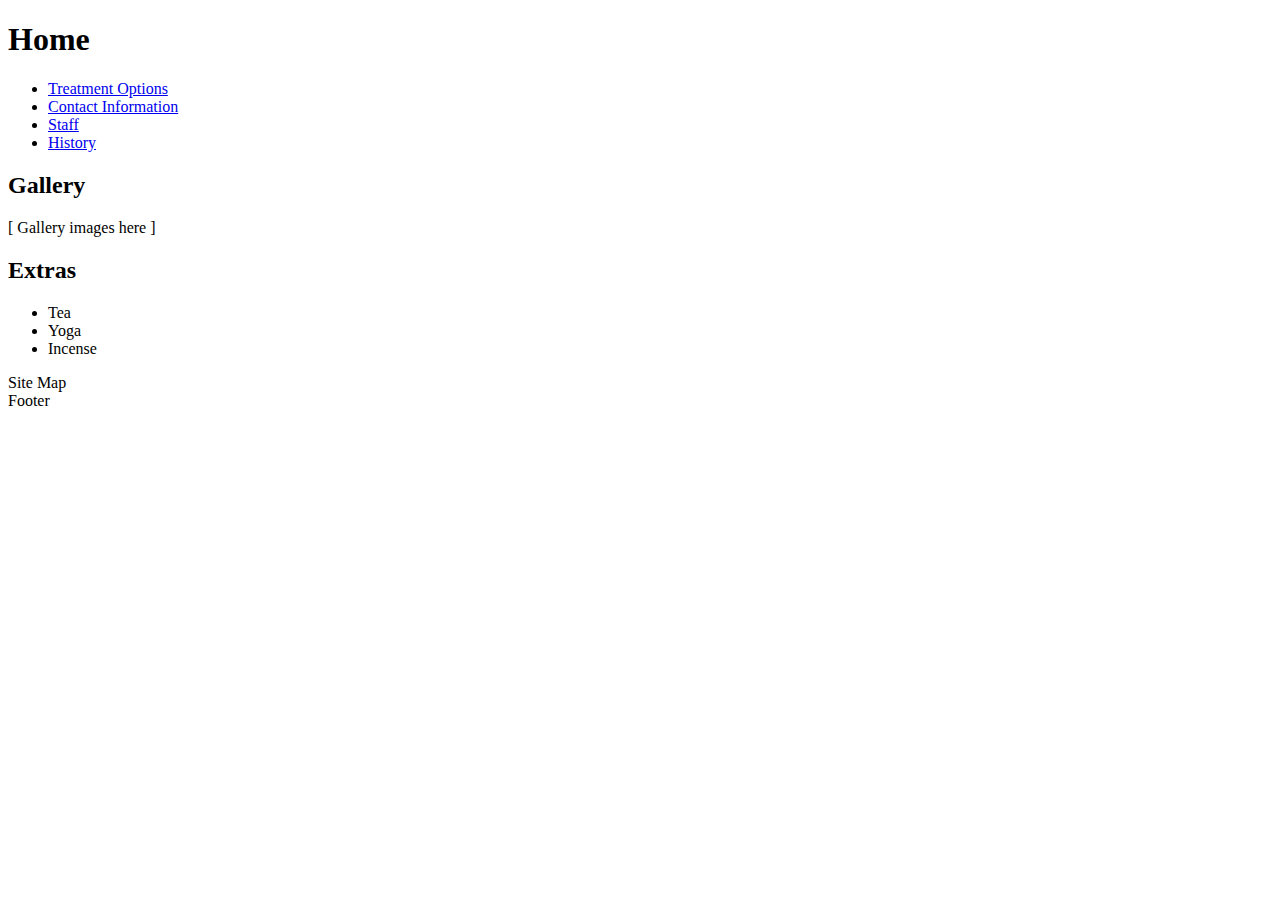
==== index.html @ 1eccbce7 "Create index.html" ====
<!DOCTYPE html>
<html lang="en">
<head>
  <meta charset="UTF-8" />
  <meta name="viewport" content="width=device-width, initial-scale=1.0"/>
  <title>Home</title>
  <link rel="stylesheet" href="styles.css" />
</head>
<body>
  <header>
    <h1 class="title">Home</h1>
  </header>

  <aside class="sidebar-left">
    <ul>
      <li><a href="#">Treatment Options</a></li>
      <li><a href="#">Contact Information</a></li>
      <li><a href="#">Staff</a></li>
      <li><a href="#">History</a></li>
    </ul>
  </aside>

  <main>
    <h2>Gallery</h2>
    <section class="gallery">
      <p>[ Gallery images here ]</p>
    </section>
  </main>

  <aside class="sidebar-right">
    <h2>Extras</h2>
    <ul>
      <li>Tea</li>
      <li>Yoga</li>
      <li>Incense</li>
    </ul>
  </aside>

  <footer>
    <div class="footer-left">Site Map</div>
    <div class="footer-right">Footer</div>
  </footer>
</body>
</html>
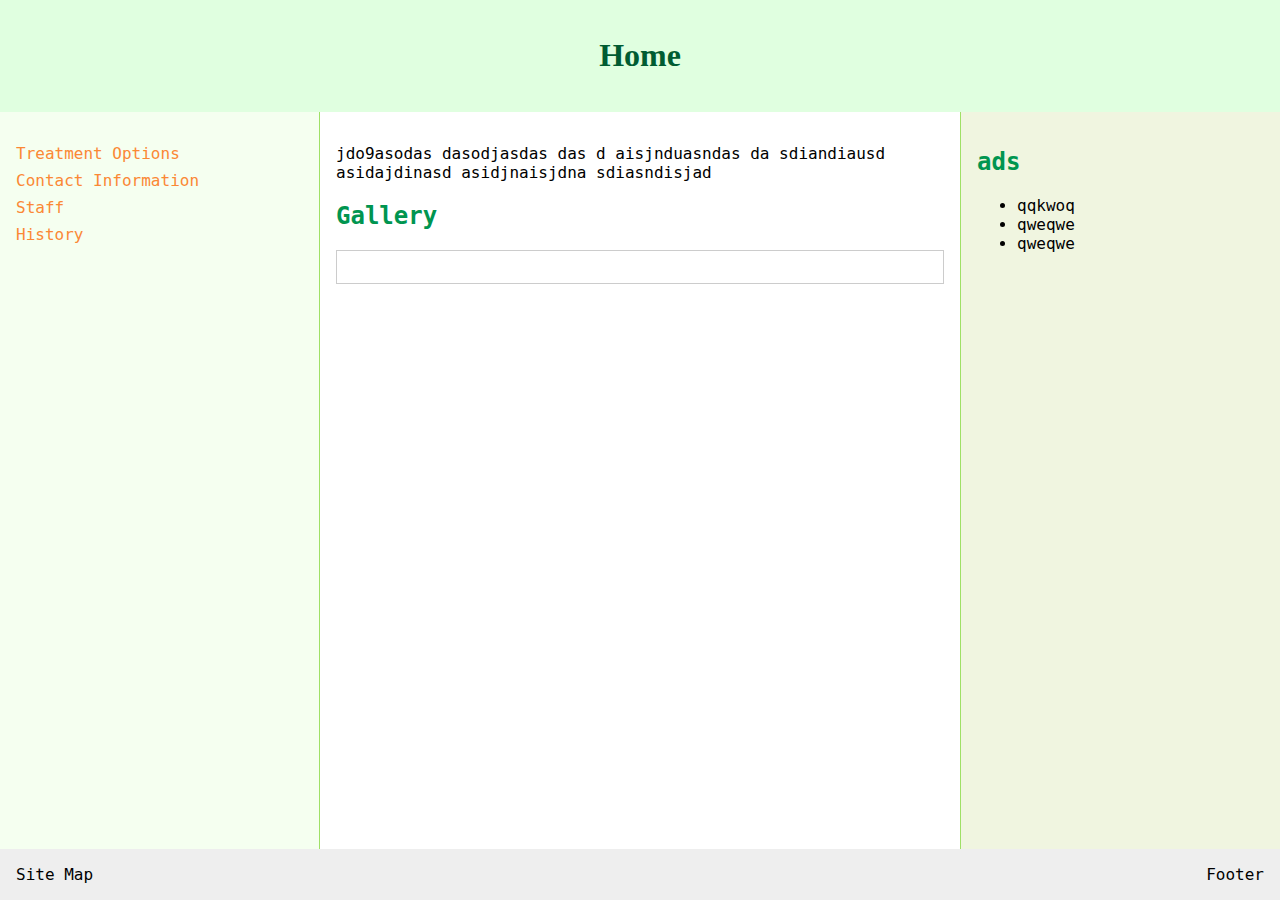
==== commit ffbb67b4: "Update index.html" ====
--- a/index.html
+++ b/index.html
@@ -21,18 +21,19 @@
   </aside>
 
   <main>
+     <p>jdo9asodas dasodjasdas das d aisjnduasndas da sdiandiausd asidajdinasd asidjnaisjdna sdiasndisjad</p>
     <h2>Gallery</h2>
     <section class="gallery">
-      <p>[ Gallery images here ]</p>
+      
     </section>
   </main>
 
   <aside class="sidebar-right">
-    <h2>Extras</h2>
+    <h2>ads</h2>
     <ul>
-      <li>Tea</li>
-      <li>Yoga</li>
-      <li>Incense</li>
+      <li>qqkwoq</li>
+      <li>qweqwe</li>
+      <li>qweqwe</li>
     </ul>
   </aside>
 
--- a/styles.css
+++ b/styles.css
@@ -0,0 +1,82 @@
+body {
+  font-family: Monaco, monospace;
+  margin: 0;
+  padding: 0;
+  display: grid;
+  grid-template-areas: 
+    "header header header"
+    "sidebar-left main sidebar-right"
+    "footer footer footer";
+  grid-template-columns: 1fr 2fr 1fr;
+  grid-template-rows: auto 1fr auto;
+  height: 100vh;
+}
+
+.title {
+  font-family: Papyrus, fantasy;
+  color: #005c32;
+  text-align: center;
+}
+
+h2 {
+  color: #009550;
+}
+
+header {
+  grid-area: header;
+  background-color: #e0ffe0;
+  padding: 1rem;
+}
+
+.sidebar-left {
+  grid-area: sidebar-left;
+  background-color: #f5fff0;
+  border-right: 1px solid #9fe066;
+  padding: 1rem;
+}
+
+.sidebar-left ul {
+  list-style: none;
+  padding: 0;
+}
+
+.sidebar-left a {
+  color: #fb8835;
+  text-decoration: none;
+  display: block;
+  margin-bottom: 0.5rem;
+}
+
+.sidebar-left a:hover {
+  color: #fa9d38;
+}
+
+.sidebar-left a:active {
+  color: #9a541f;
+}
+
+main {
+  grid-area: main;
+  padding: 1rem;
+}
+
+.gallery {
+  border: 1px solid #ccc;
+  padding: 1rem;
+  text-align: center;
+}
+
+.sidebar-right {
+  grid-area: sidebar-right;
+  background-color: #f0f5e0;
+  border-left: 1px solid #9fe066;
+  padding: 1rem;
+}
+
+footer {
+  grid-area: footer;
+  background-color: #eee;
+  display: flex;
+  justify-content: space-between;
+  padding: 1rem;
+}
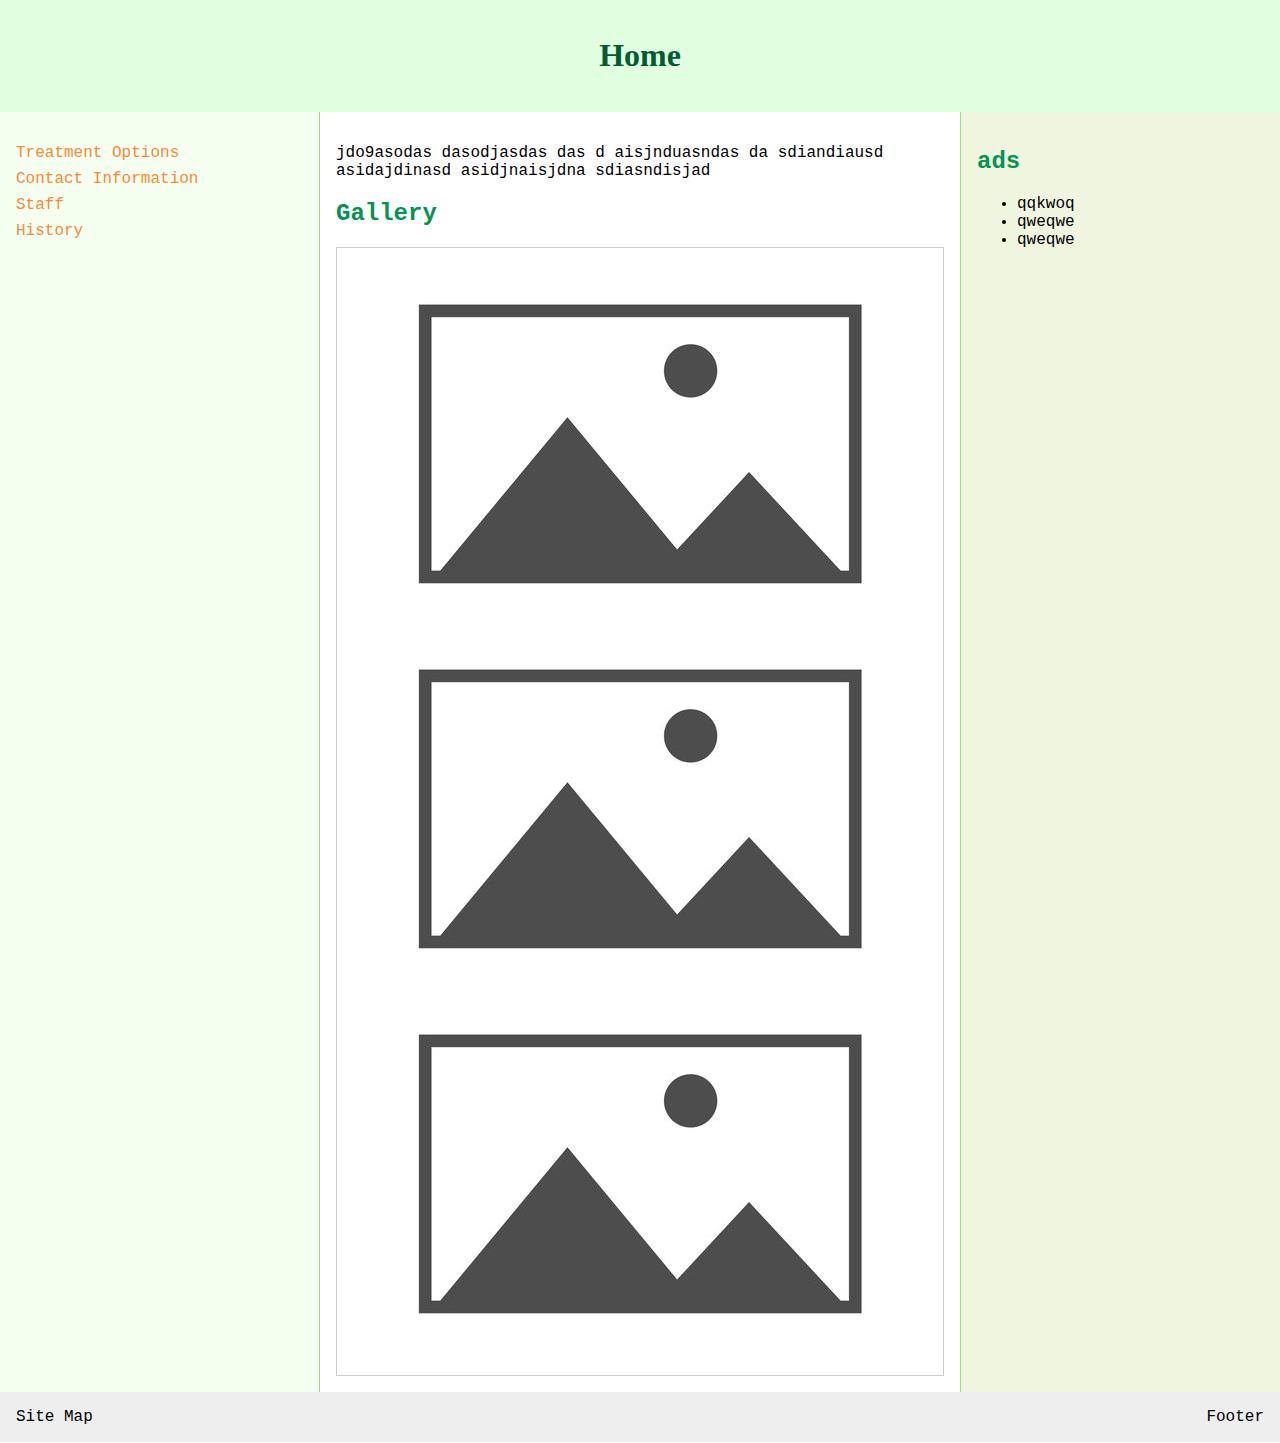
==== commit e85d3e6f: "Update index.html" ====
--- a/index.html
+++ b/index.html
@@ -23,9 +23,11 @@
   <main>
      <p>jdo9asodas dasodjasdas das d aisjnduasndas da sdiandiausd asidajdinasd asidjnaisjdna sdiasndisjad</p>
     <h2>Gallery</h2>
-    <section class="gallery">
-      
-    </section>
+    <div class="gallery">
+      <img src="image.jpg" alt="placeholder">
+      <img src="image.jpg" alt="placeholder">
+      <img src="image.jpg" alt="placeholder">
+    </div>
   </main>
 
   <aside class="sidebar-right">
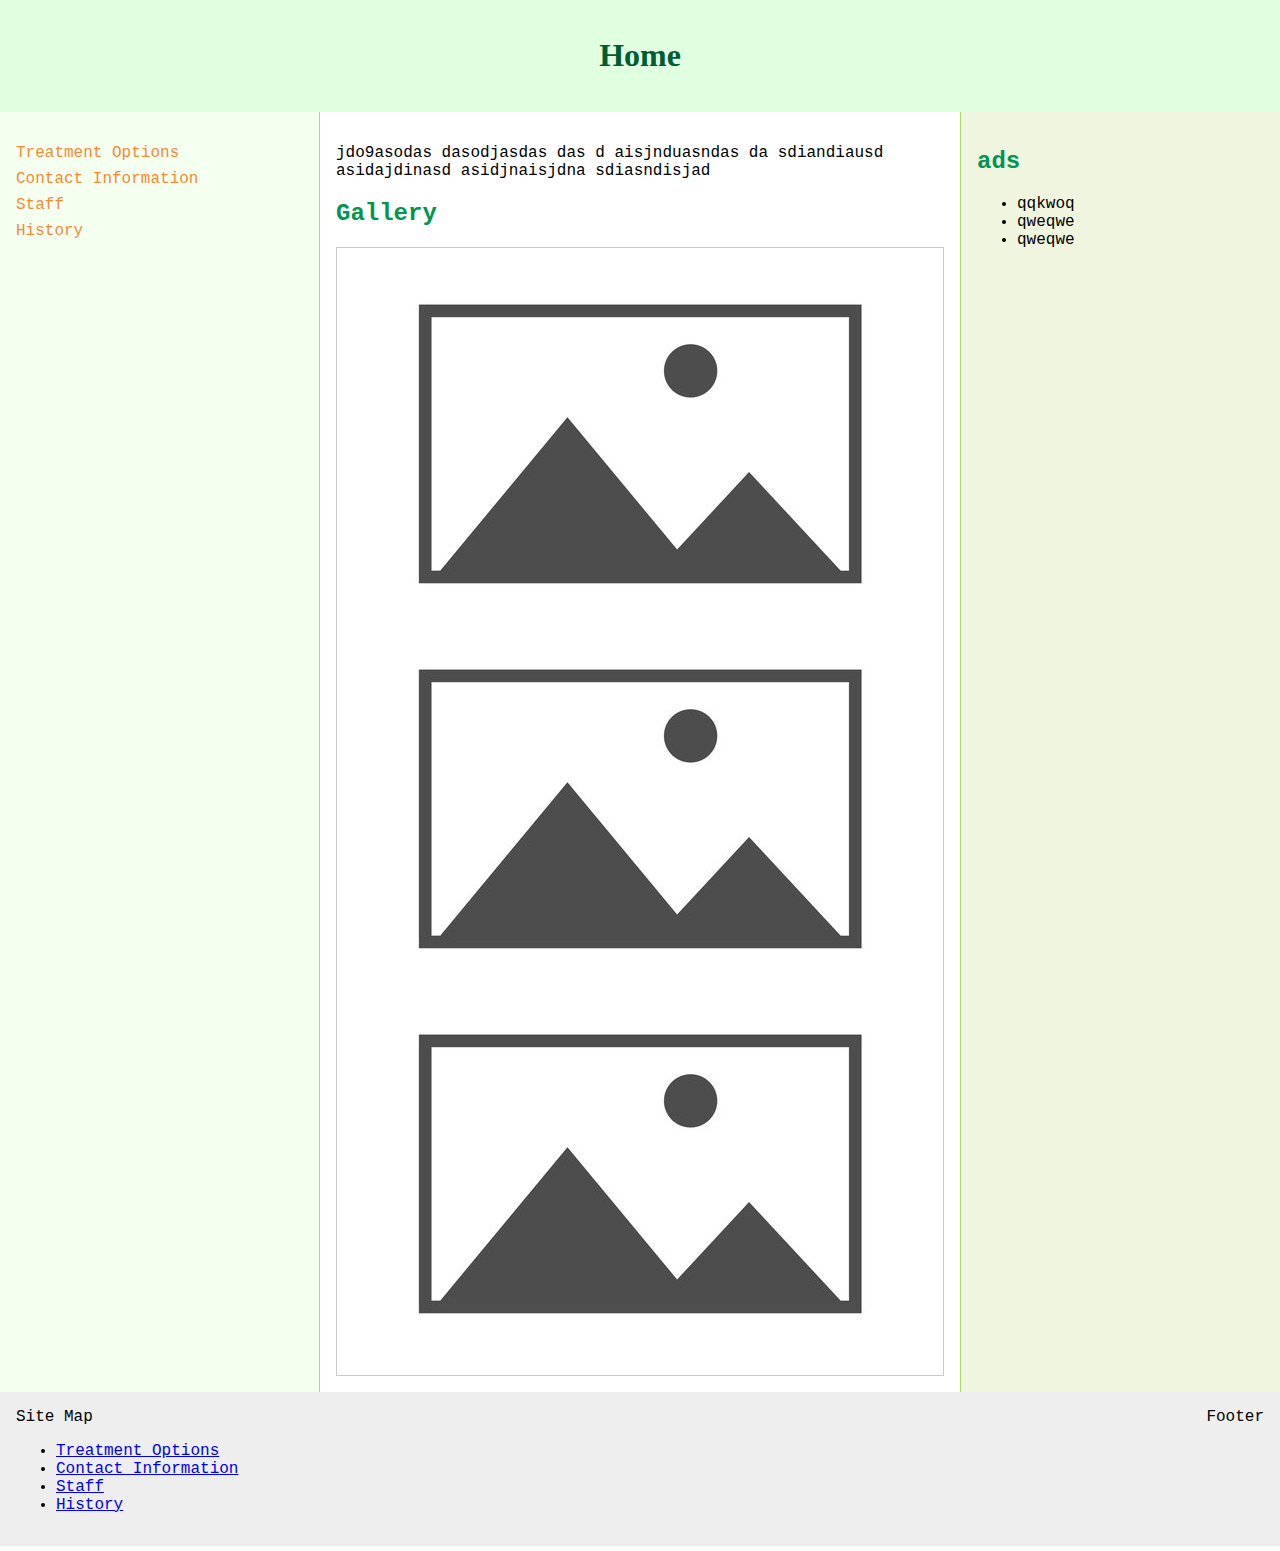
==== commit b2e37b02: "Update index.html" ====
--- a/index.html
+++ b/index.html
@@ -40,7 +40,13 @@
   </aside>
 
   <footer>
-    <div class="footer-left">Site Map</div>
+    <div class="footer-left">Site Map
+    <ul>
+      <li><a href="#">Treatment Options</a></li>
+      <li><a href="#">Contact Information</a></li>
+      <li><a href="#">Staff</a></li>
+      <li><a href="#">History</a></li>
+    </ul></div>
     <div class="footer-right">Footer</div>
   </footer>
 </body>
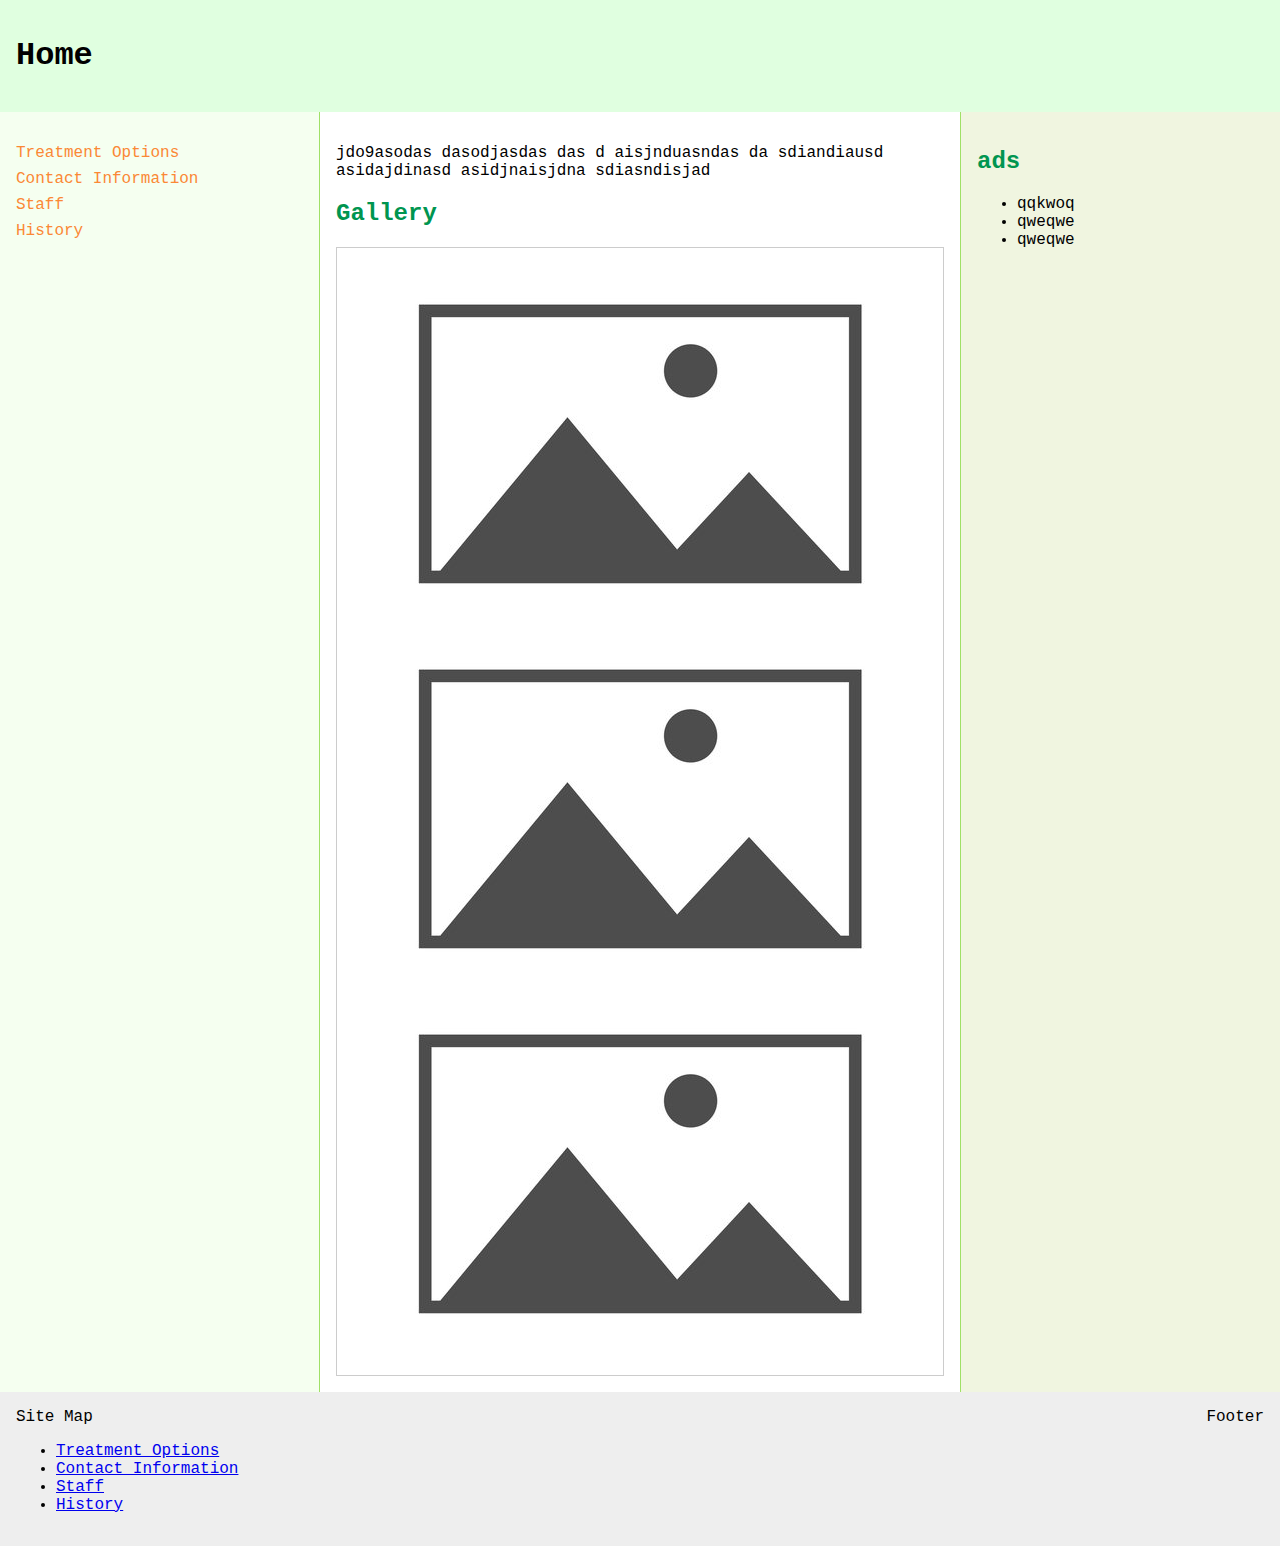
==== commit 9352b6cf: "Update index.html" ====
--- a/index.html
+++ b/index.html
@@ -8,7 +8,7 @@
 </head>
 <body>
   <header>
-    <h1 class="title">Home</h1>
+    <h1>Home</h1>
   </header>
 
   <aside class="sidebar-left">
--- a/styles.css
+++ b/styles.css
@@ -12,7 +12,7 @@
   height: 100vh;
 }
 
-.title {
+.h1 {
   font-family: Papyrus, fantasy;
   color: #005c32;
   text-align: center;
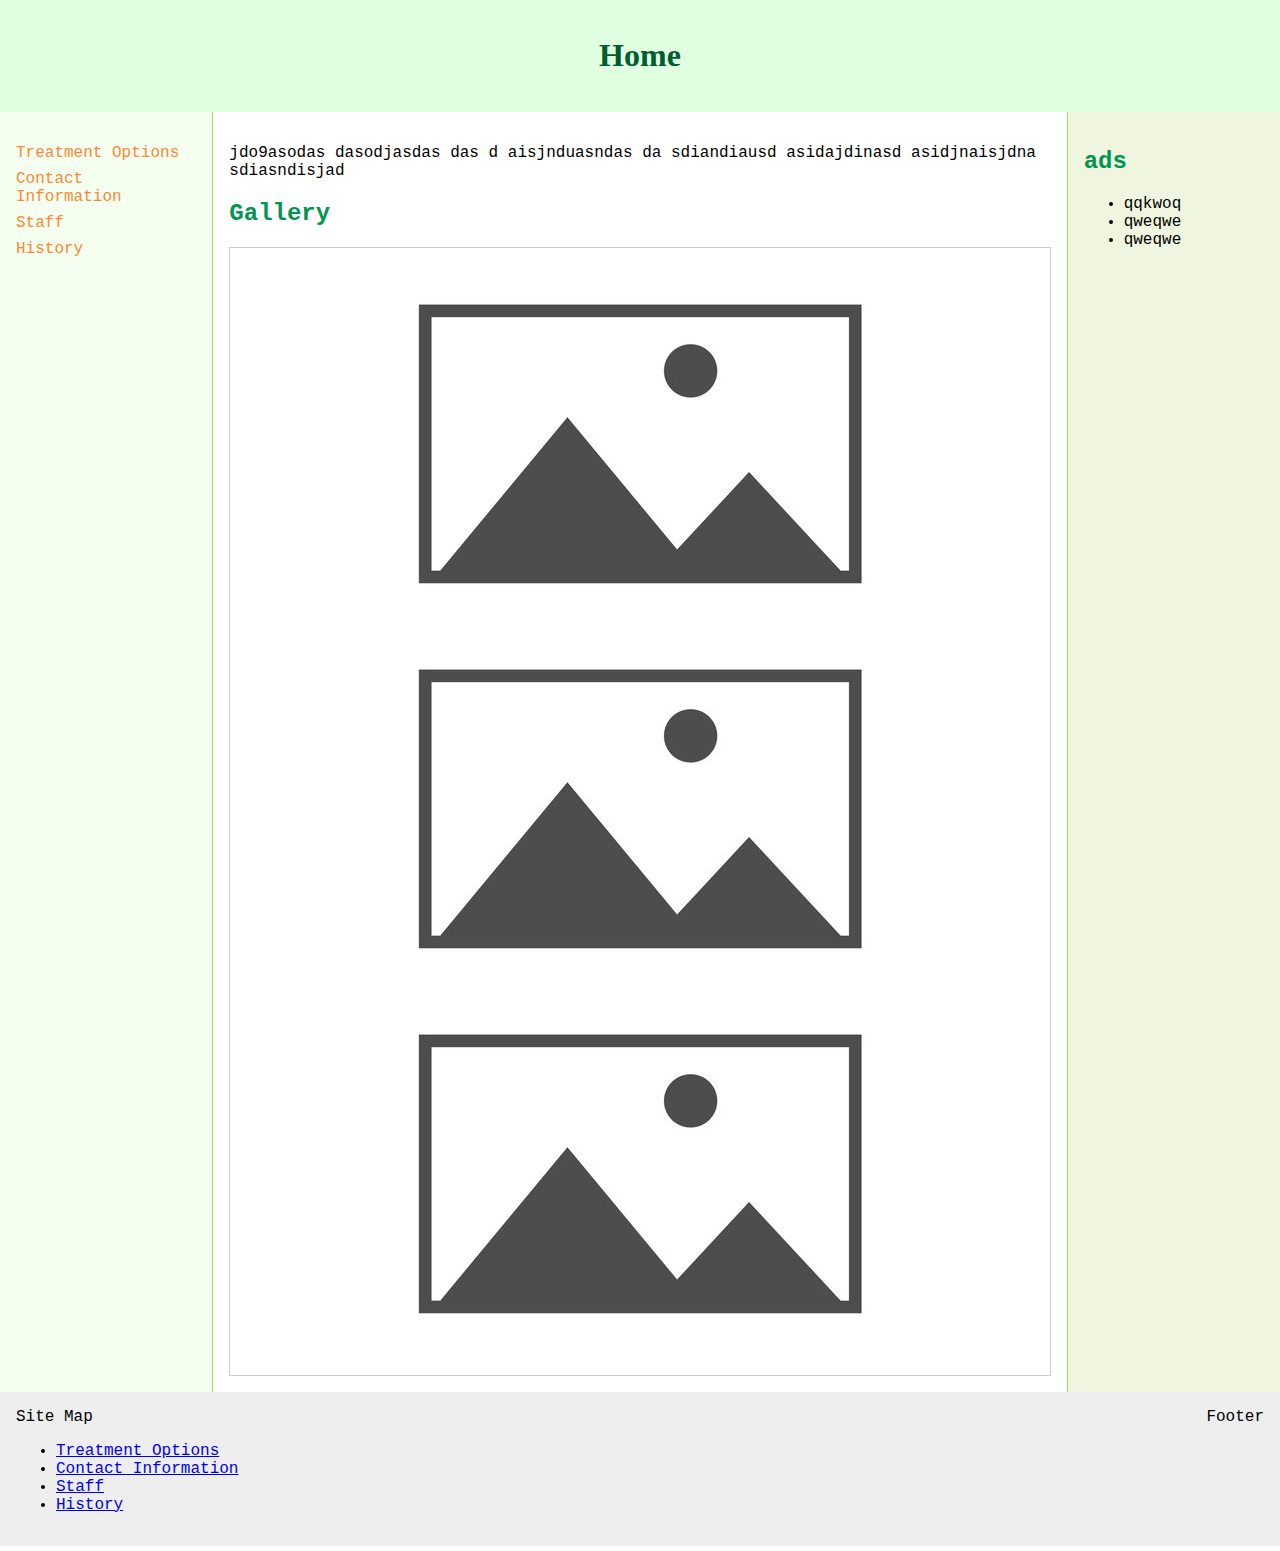
==== commit 97c91580: "Update index.html" ====
--- a/index.html
+++ b/index.html
@@ -1,10 +1,10 @@
 <!DOCTYPE html>
 <html lang="en">
 <head>
-  <meta charset="UTF-8" />
-  <meta name="viewport" content="width=device-width, initial-scale=1.0"/>
+  <meta charset="UTF-8">
+  <meta name="viewport" content="width=device-width, initial-scale=1.0">
   <title>Home</title>
-  <link rel="stylesheet" href="styles.css" />
+  <link rel="stylesheet" href="styles.css">
 </head>
 <body>
   <header>
--- a/styles.css
+++ b/styles.css
@@ -7,12 +7,11 @@
     "header header header"
     "sidebar-left main sidebar-right"
     "footer footer footer";
-  grid-template-columns: 1fr 2fr 1fr;
+  grid-template-columns: 1fr 4fr 1fr;
   grid-template-rows: auto 1fr auto;
   height: 100vh;
 }
-
-.h1 {
+h1 {
   font-family: Papyrus, fantasy;
   color: #005c32;
   text-align: center;
